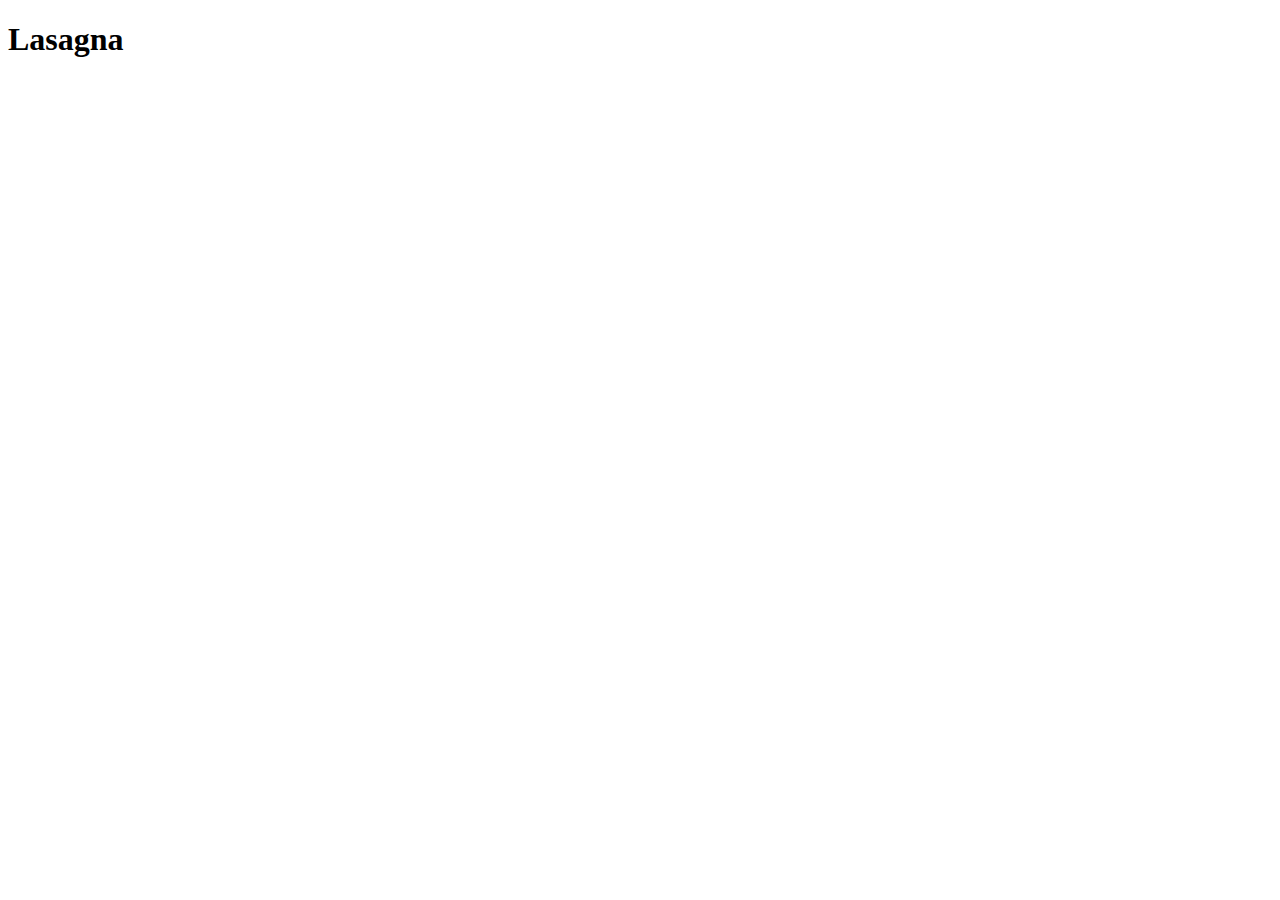
==== recipes/lasagna.html @ bec60104 "lasagna.html page created and linked to index.html" ====
<!DOCTYPE html>
<html lang="en">
<head>
    <meta charset="UTF-8">
    <meta name="viewport" content="width=device-width, initial-scale=1.0">
    <title>Document</title>
</head>
<body>
    <h1>Lasagna</h1>
</body>
</html>
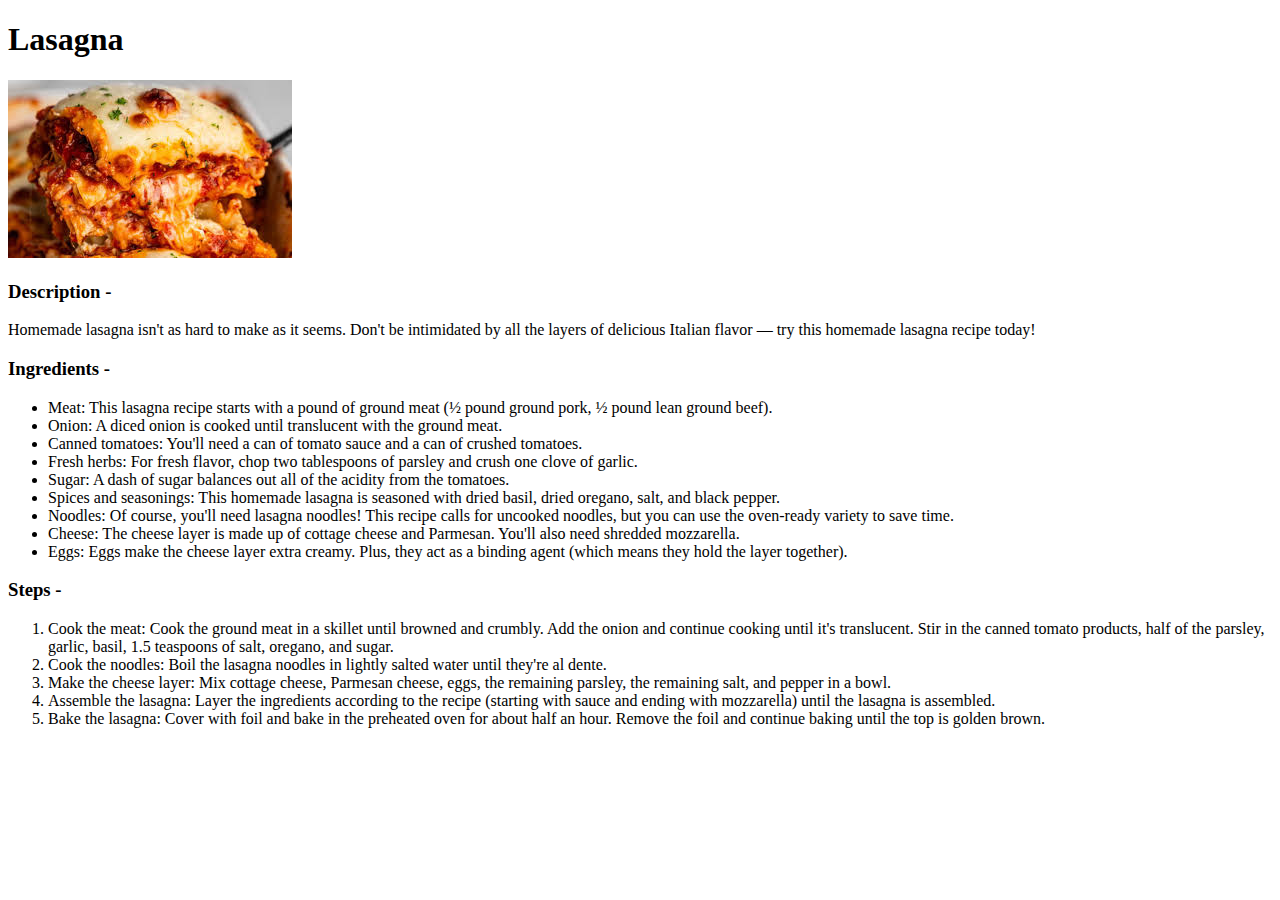
==== commit 512e88c3: "lasagna.html file updated" ====
--- a/recipes/lasagna.html
+++ b/recipes/lasagna.html
@@ -7,5 +7,32 @@
 </head>
 <body>
     <h1>Lasagna</h1>
+    <img src="lasagna.jpg">
+
+    <h3>Description -</h3>
+    <p>Homemade lasagna isn't as hard to make as it seems. Don't be intimidated by all the layers of delicious Italian flavor — try this homemade lasagna recipe today!</p>
+
+    <h3>Ingredients -</h3>
+    <ul>
+        <li>Meat: This lasagna recipe starts with a pound of ground meat (½ pound ground pork, ½ pound lean ground beef).</li>
+        <li>Onion: A diced onion is cooked until translucent with the ground meat.</li>
+        <li>Canned tomatoes: You'll need a can of tomato sauce and a can of crushed tomatoes.</li>
+        <li>Fresh herbs: For fresh flavor, chop two tablespoons of parsley and crush one clove of garlic.</li>
+        <li>Sugar: A dash of sugar balances out all of the acidity from the tomatoes.</li>
+        <li>Spices and seasonings: This homemade lasagna is seasoned with dried basil, dried oregano, salt, and black pepper.</li>
+        <li>Noodles: Of course, you'll need lasagna noodles! This recipe calls for uncooked noodles, but you can use the oven-ready variety to save time.</li>
+        <li>Cheese: The cheese layer is made up of cottage cheese and Parmesan. You'll also need shredded mozzarella.</li>
+        <li>Eggs: Eggs make the cheese layer extra creamy. Plus, they act as a binding agent (which means they hold the layer together).</li>
+    </ul>
+
+    <h3>Steps -</h3>
+    <ol>
+        <li>Cook the meat: Cook the ground meat in a skillet until browned and crumbly. Add the onion and continue cooking until it's translucent. Stir in the canned tomato products, half of the parsley, garlic, basil, 1.5 teaspoons of salt, oregano, and sugar.</li>
+        <li>Cook the noodles: Boil the lasagna noodles in lightly salted water until they're al dente.</li>
+        <li>Make the cheese layer: Mix cottage cheese, Parmesan cheese, eggs, the remaining parsley, the remaining salt, and pepper in a bowl.</li>
+        <li>Assemble the lasagna: Layer the ingredients according to the recipe (starting with sauce and ending with mozzarella) until the lasagna is assembled.</li>
+        <li>Bake the lasagna: Cover with foil and bake in the preheated oven for about half an hour. Remove the foil and continue baking until the top is golden brown.</li>
+    </ol>
+
 </body>
 </html>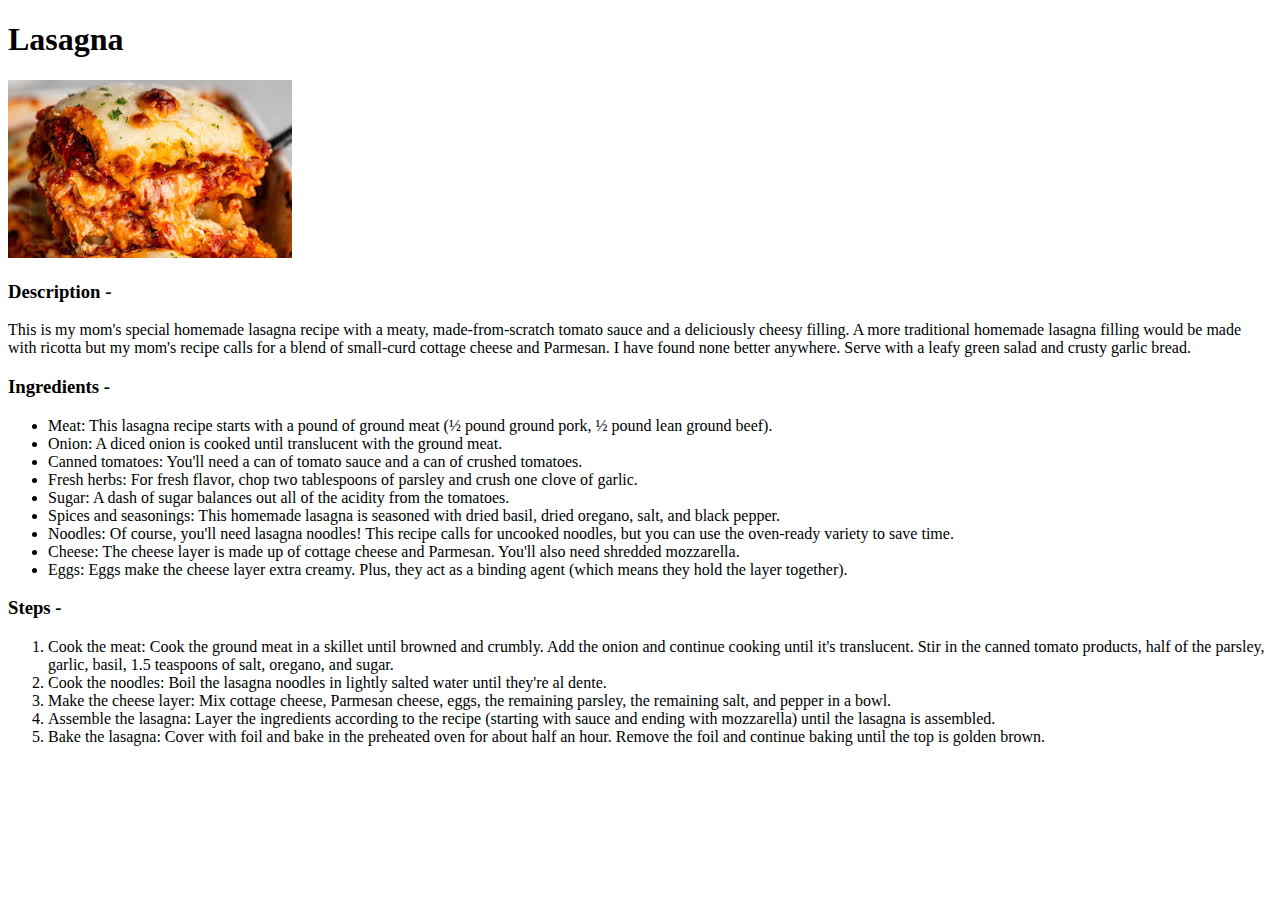
==== commit 5e2ac9ce: "Updated description of lasagna.html file" ====
--- a/recipes/lasagna.html
+++ b/recipes/lasagna.html
@@ -10,7 +10,7 @@
     <img src="lasagna.jpg">
 
     <h3>Description -</h3>
-    <p>Homemade lasagna isn't as hard to make as it seems. Don't be intimidated by all the layers of delicious Italian flavor — try this homemade lasagna recipe today!</p>
+    <p>This is my mom's special homemade lasagna recipe with a meaty, made-from-scratch tomato sauce and a deliciously cheesy filling. A more traditional homemade lasagna filling would be made with ricotta but my mom's recipe calls for a blend of small-curd cottage cheese and Parmesan. I have found none better anywhere. Serve with a leafy green salad and crusty garlic bread.</p>
 
     <h3>Ingredients -</h3>
     <ul>
